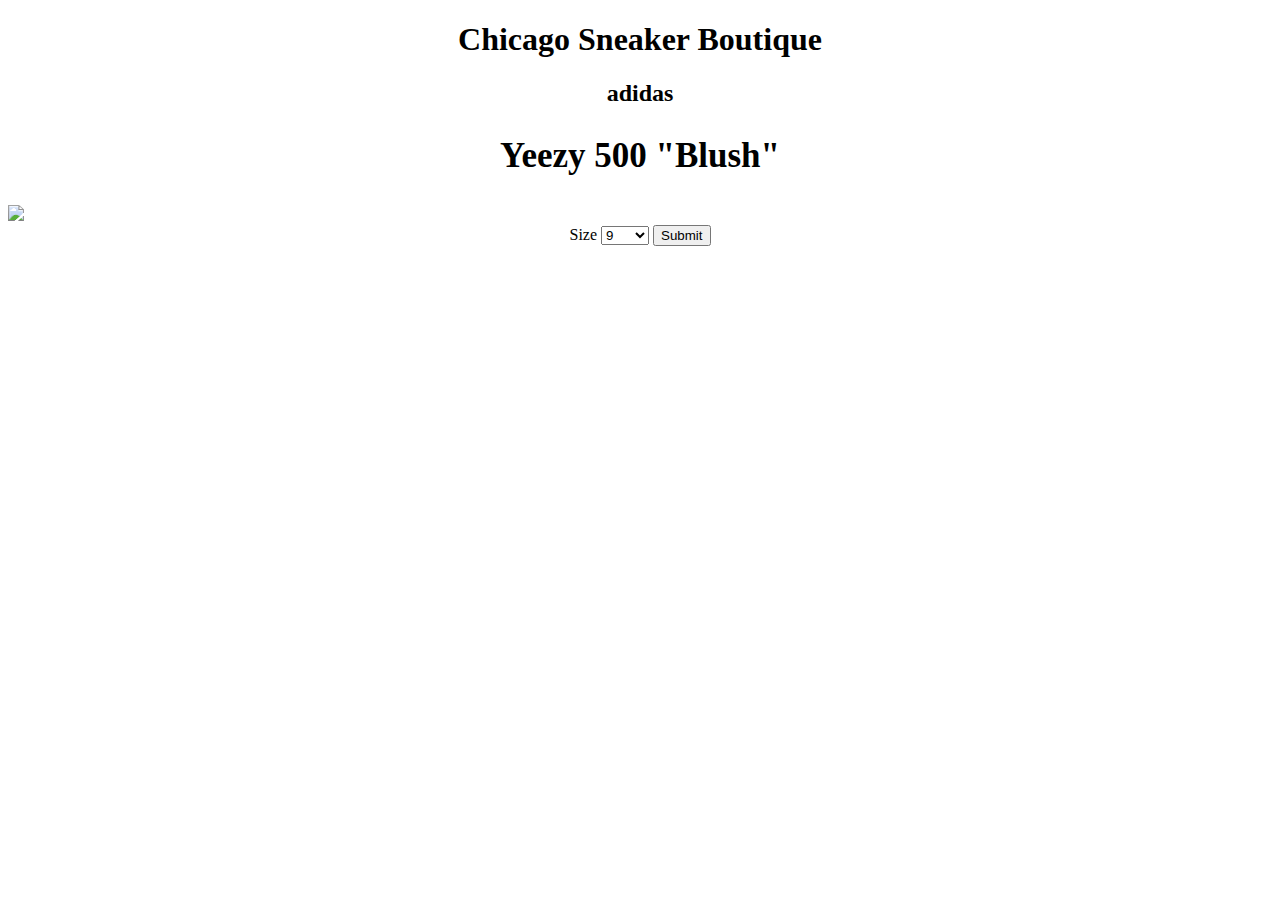
==== jordan11.html @ b00c3fe3 "second commit" ====
<!DOCTYPE html>
<html lang="en">
<head>
    <meta charset="UTF-8">
    <meta http-equiv="X-UA-Compatible" content="IE=edge">
    <meta name="viewport" content="width=device-width, initial-scale=1.0">
    <title>Document</title>
</head>
<body>
    <h1 style="text-align: center;">Chicago Sneaker Boutique</h1>

    <div>
        <h2 style="text-align: center;">adidas</h2>
        <h2 style="text-align: center; font-size: 35px;">Yeezy 500 "Blush"</h2>

        <img src="images/jordancoolg.jpg" class="pic1">

        
    </div>

    <div style="text-align: center;">
        <form action="#">
            <label for="lang">Size</label>
            <select name="languages" id="lang">
              <option value="javascript">9</option>
              <option value="php">10</option>
              <option value="java">11</option>
              <option value="golang">11.5</option>
              <option value="python">12</option>
              <option value="c#">12.5</option>
              <option value="C++">13</option>
              <option value="erlang">13.5</option>
            </select>
            <input type="submit" value="Submit" />
      </form>
    </div>
</body>
</html>
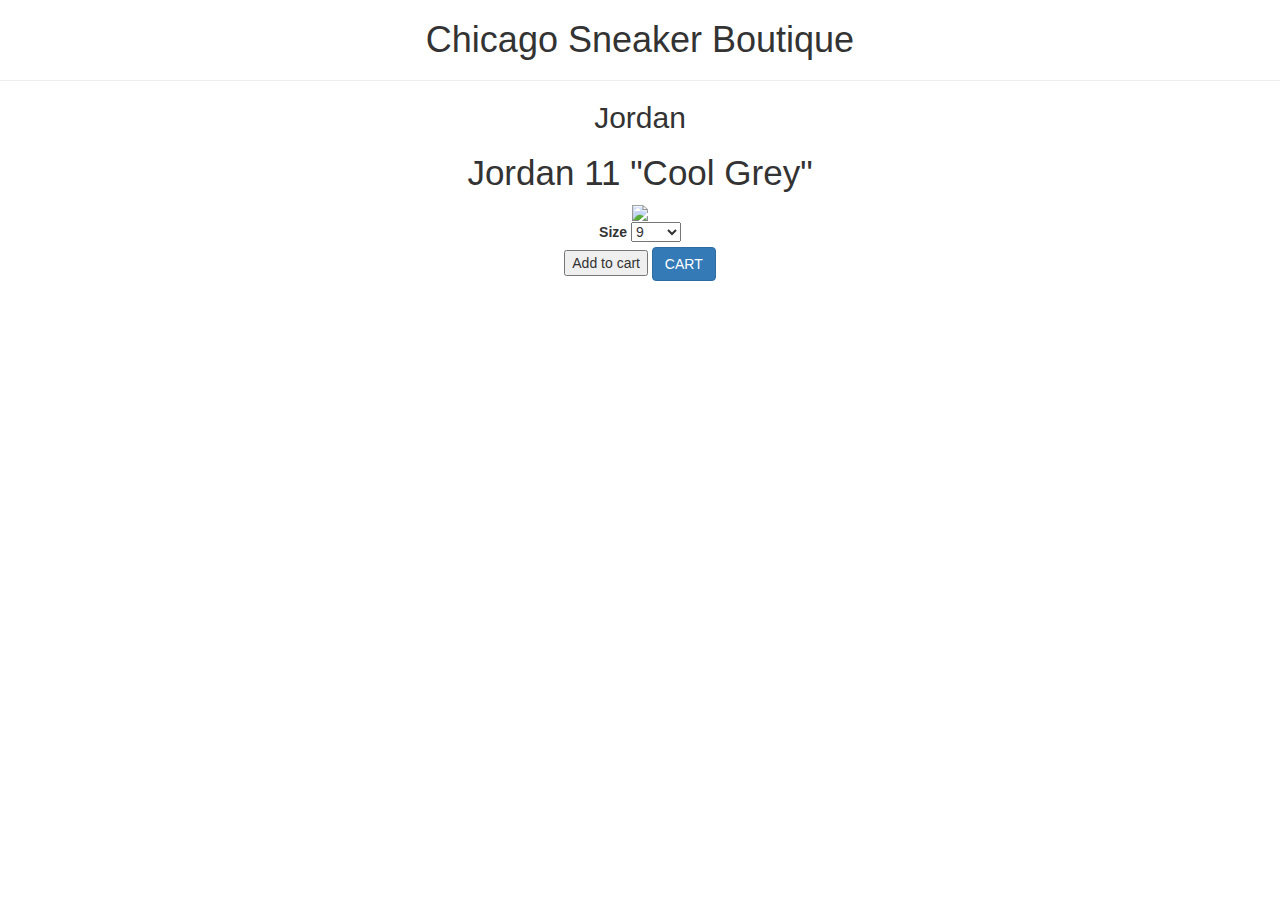
==== commit 817cfadf: "added details to products" ====
--- a/jordan11.html
+++ b/jordan11.html
@@ -4,18 +4,24 @@
     <meta charset="UTF-8">
     <meta http-equiv="X-UA-Compatible" content="IE=edge">
     <meta name="viewport" content="width=device-width, initial-scale=1.0">
+    <link href="http://netdna.bootstrapcdn.com/bootstrap/3.0.0/css/bootstrap.min.css" rel="stylesheet"/>
+    <script src="https://ajax.googleapis.com/ajax/libs/jquery/2.1.1/jquery.min.js"></script>
+    <script src="http://netdna.bootstrapcdn.com/bootstrap/3.0.0/js/bootstrap.min.js"></script>
     <title>Document</title>
 </head>
 <body>
-    <h1 style="text-align: center;">Chicago Sneaker Boutique</h1>
+    
 
     <div>
-        <h2 style="text-align: center;">adidas</h2>
-        <h2 style="text-align: center; font-size: 35px;">Yeezy 500 "Blush"</h2>
+        <h1 style="text-align: center;">Chicago Sneaker Boutique</h1>
+        <hr>
+        <h2 style="text-align: center;">Jordan</h2>
+        <h2 style="text-align: center; font-size: 35px;">Jordan 11 "Cool Grey"</h2>
 
-        <img src="images/jordancoolg.jpg" class="pic1">
+    </div>
 
-        
+    <div style="text-align: center;">
+        <img src="images/jordancoolg.jpg" class="pic1" style="height: 500px; width: auto;">
     </div>
 
     <div style="text-align: center;">
@@ -31,8 +37,34 @@
               <option value="C++">13</option>
               <option value="erlang">13.5</option>
             </select>
-            <input type="submit" value="Submit" />
       </form>
+
+      <div>
+        <button onclick="addcart()">Add to cart</button>
+        <a class="btn btn-primary" data-toggle="modal" data-target="#myModal">CART</a>
+    </div>
+    </div>
+
+
+    <!-- modal code -->
+    <div id="myModal" class="modal fade right">
+        <div class="modal-dialog">
+          <div class="modal-content">
+            <div class="modal-header">
+              <button type="button" class="close" data-dismiss="modal">&times;<span class="sr-only">Close</span></button>
+              <h4 class="modal-title">Your shopping cart</h4>
+            </div>
+            <div class="modal-body">
+              <p>1 pair of Yeezy 500 "Blush"</p>
+              <img src="images/yeezy1.jpg" style="height: 120px; width: auto;">
+              <button>Check out</button>
+            </div>
+          </div>
+        </div>
+      </div>
+    </div>
+</body>
+</html>
     </div>
 </body>
 </html>